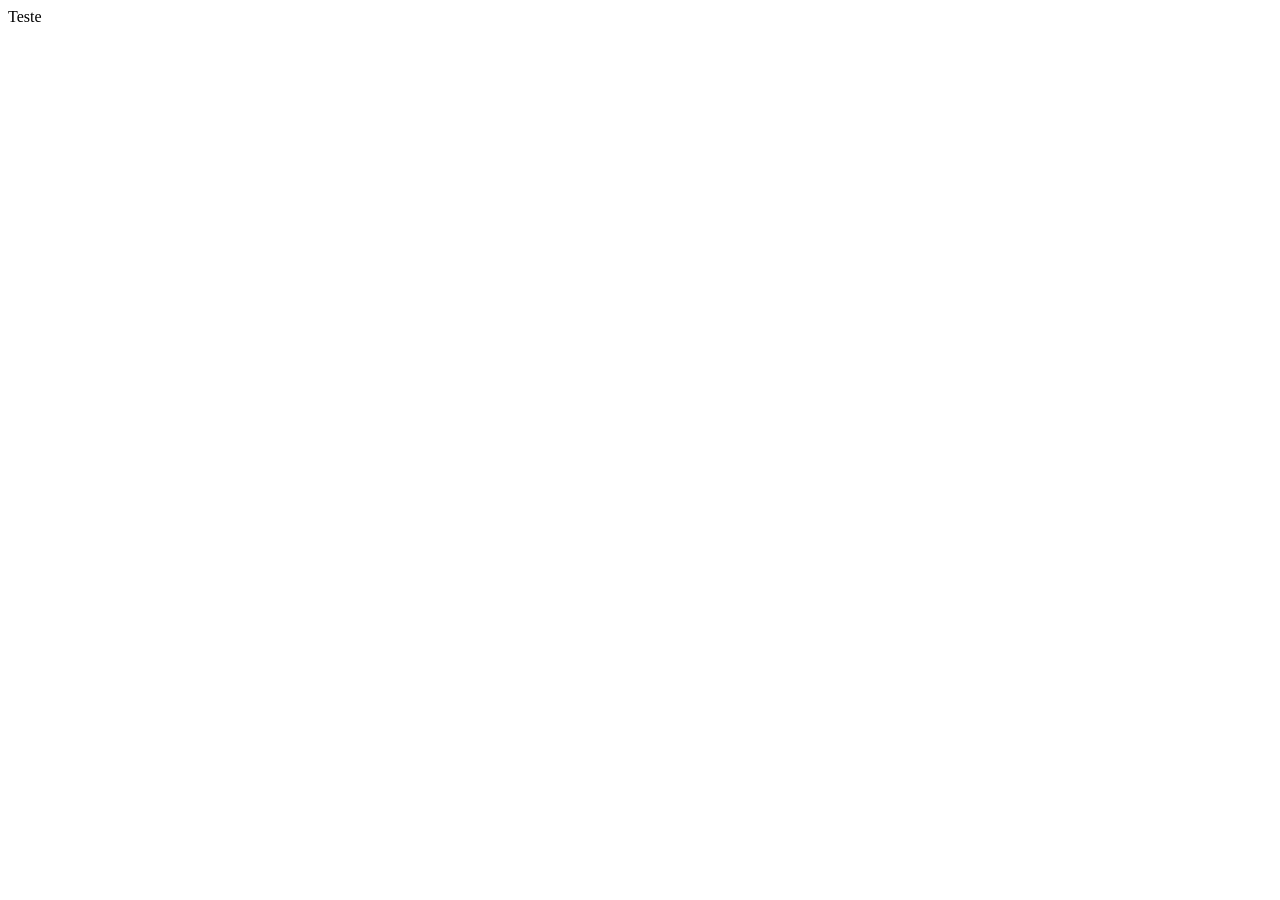
==== index.html @ 0b6f95c2 "01" ====
<!DOCTYPE html>
<html lang="en">
<head>
    <meta charset="UTF-8">
    <meta name="viewport" content="width=device-width, initial-scale=1.0">
    <title>Projeto Web</title>
</head>
<body>
    Teste
    
</body>
</html>
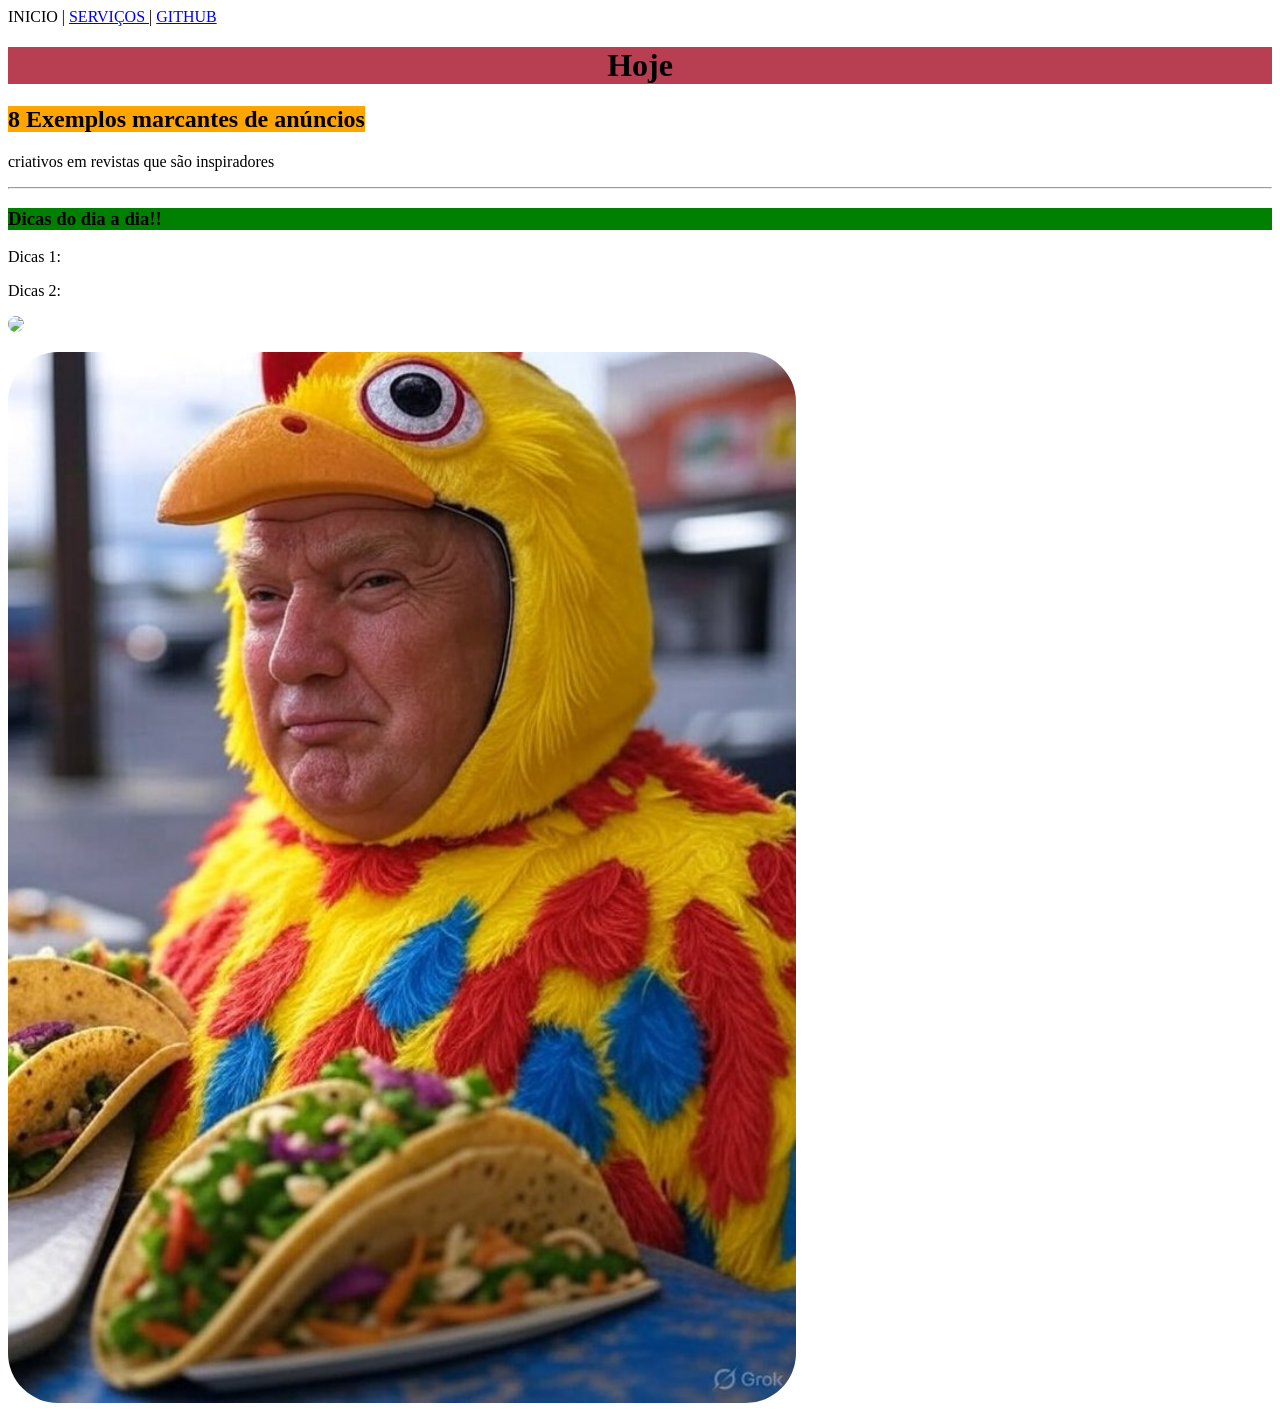
==== commit 1f977ffa: "04" ====
--- a/index.html
+++ b/index.html
@@ -6,7 +6,18 @@
     <title>Projeto Web</title>
 </head>
 <body>
-    Teste
-    
+    INICIO | <a href="serviço.html" >SERVIÇOS </a> | <a href="https://github.com/titohg1/projet-X" target="_blank"> GITHUB</a> 
+    <!-- Dicas do dia -->
+    <h1 style="text-align:center;background-color:rgb(184, 62, 82);">Hoje</h1>
+    <h2 style="font: size 12px;"><b style="background-color: orange;">8 Exemplos marcantes de anúncios</b></h2> 
+    <p>criativos em revistas que são inspiradores</p>
+    <hr>
+    <h3 style="background-color: green;">Dicas do dia a dia!!</h3><p>
+        Dicas 1: <p>
+            Dicas 2:
+        </p>
+    </p>
+    <img src="https://tntsports.cl/__export/1588108304121/sites/esporteinterativo/img/2020/04/28/arte_fluminense.png_375107878.png" style="width: 788px; border-radius:100px;" ">
+    <p><img src="/asset/images/Trump_TACO_meme.jpg" style="width: 788px; border-radius:50px;" ></p>
 </body>
 </html>
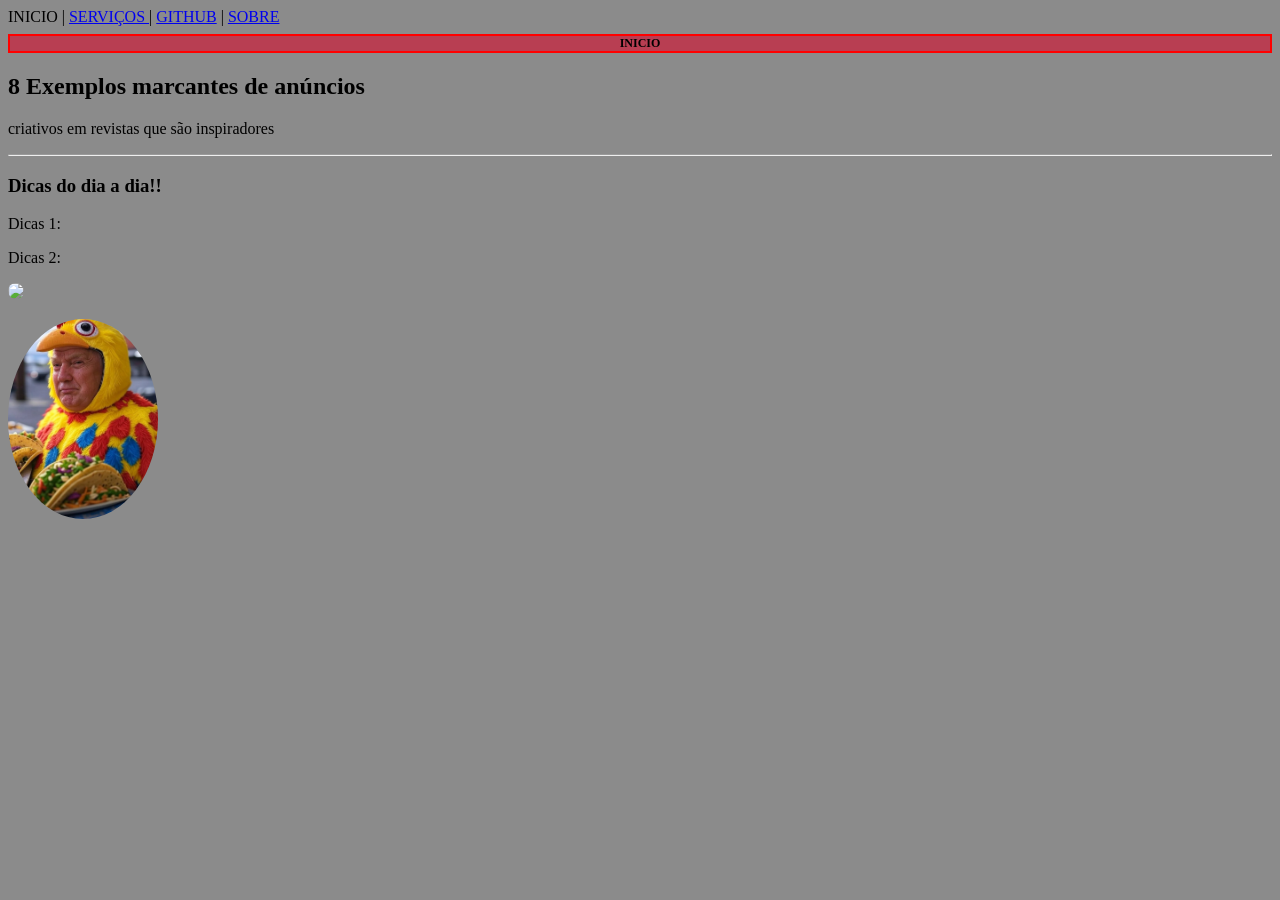
==== commit 950911b0: "aula.08/06" ====
--- a/index.html
+++ b/index.html
@@ -1,23 +1,26 @@
 <!DOCTYPE html>
 <html lang="en">
 <head>
-    <meta charset="UTF-8">
+    <meta charset="UTF-8">      
     <meta name="viewport" content="width=device-width, initial-scale=1.0">
     <title>Projeto Web</title>
+    <link rel="stylesheet" href="css/style.css">
+   
 </head>
-<body>
-    INICIO | <a href="serviço.html" >SERVIÇOS </a> | <a href="https://github.com/titohg1/projet-X" target="_blank"> GITHUB</a> 
+<body style="background-color:rgb(139, 139, 139);">
+    INICIO | <a href="serviço.html" >SERVIÇOS </a> | <a href="https://github.com/titohg1/projet-X" target="_blank"> GITHUB</a> | <a href="sobre.html" >SOBRE </a>
     <!-- Dicas do dia -->
-    <h1 style="text-align:center;background-color:rgb(184, 62, 82);">Hoje</h1>
-    <h2 style="font: size 12px;"><b style="background-color: orange;">8 Exemplos marcantes de anúncios</b></h2> 
+    
+    <h1 class="titulo">INICIO </h1>
+    <h2 ><b>8 Exemplos marcantes de anúncios</b></h2> 
     <p>criativos em revistas que são inspiradores</p>
     <hr>
-    <h3 style="background-color: green;">Dicas do dia a dia!!</h3><p>
+    <h3>Dicas do dia a dia!!</h3><p>
         Dicas 1: <p>
             Dicas 2:
         </p>
     </p>
-    <img src="https://tntsports.cl/__export/1588108304121/sites/esporteinterativo/img/2020/04/28/arte_fluminense.png_375107878.png" style="width: 788px; border-radius:100px;" ">
-    <p><img src="/asset/images/Trump_TACO_meme.jpg" style="width: 788px; border-radius:50px;" ></p>
+    <img src="https://tntsports.cl/__export/1588108304121/sites/esporteinterativo/img/2020/04/28/arte_fluminense.png_375107878.png" style="width: 150px; border-radius:100%;" ">
+    <p><img src="/asset/images/Trump_TACO_meme.jpg" style="width: 150px; border-radius:150%;" ></p>
 </body>
 </html>
--- a/css/style.css
+++ b/css/style.css
@@ -0,0 +1,33 @@
+.titulo{
+    border: 2px solid rgb(255, 0, 0);
+    text-align:center;
+    font-size:  12px;
+    background-color:rgb(184, 62, 82);
+    
+}
+
+.main{
+    background-color:rgb(0, 0, 0);
+    width: 100%;
+    overflow:auto;
+}
+ 
+.submain1{
+    width: 50%;
+    height: 150px;
+    float: left;
+    background-color:rgb(45, 61, 204);
+
+}
+
+.submain1 div{
+    height: 75px;
+}
+
+.submain2{
+    width: 50%;
+    height: 150px;
+    background-color:rgb(27, 182, 105);
+}
+
+
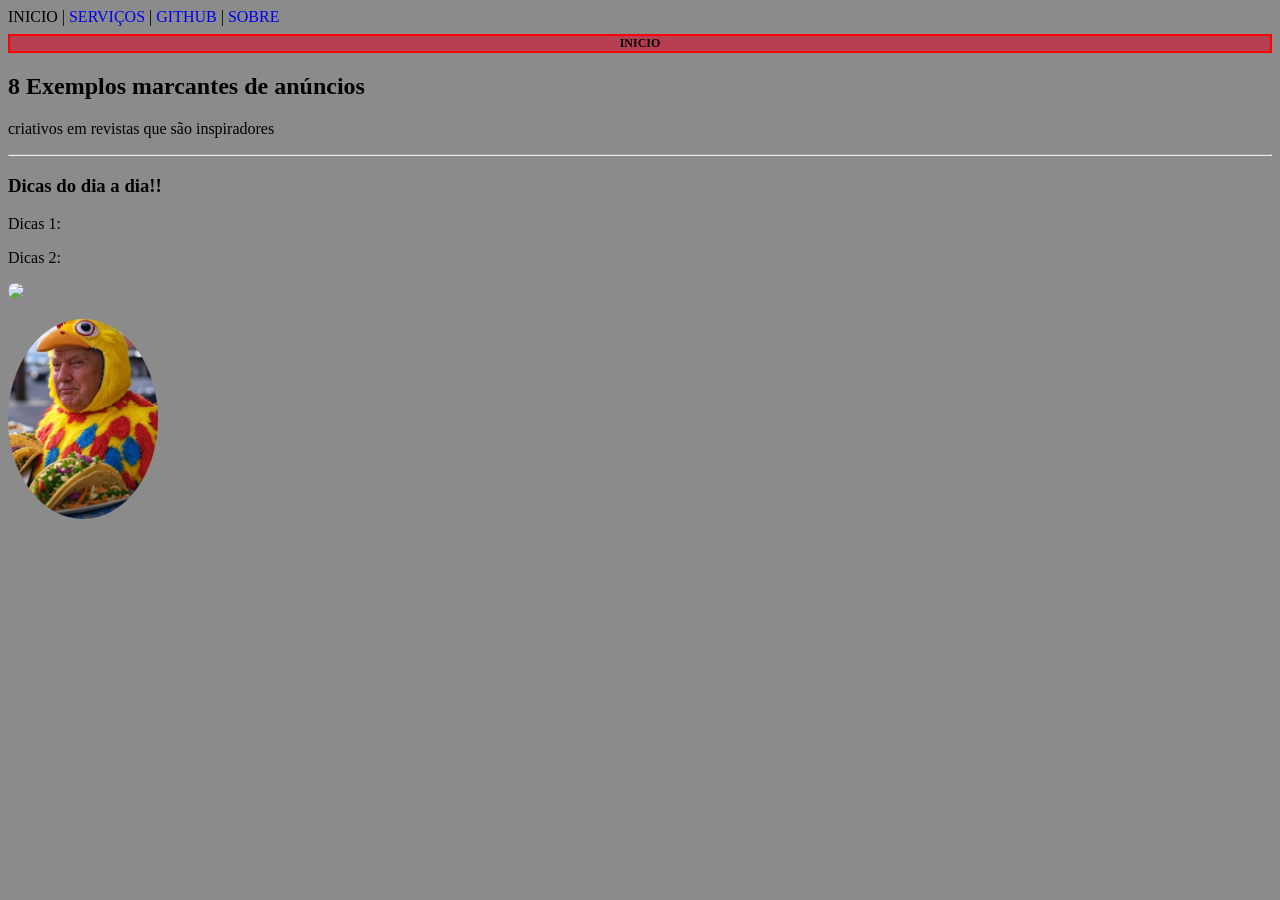
==== commit fae41021: "Add files via upload" ====
--- a/index.html
+++ b/index.html
@@ -5,6 +5,12 @@
     <meta name="viewport" content="width=device-width, initial-scale=1.0">
     <title>Projeto Web</title>
     <link rel="stylesheet" href="css/style.css">
+
+    <style>
+        a {
+         text-decoration: none;
+        }
+    </style>
    
 </head>
 <body style="background-color:rgb(139, 139, 139);">
